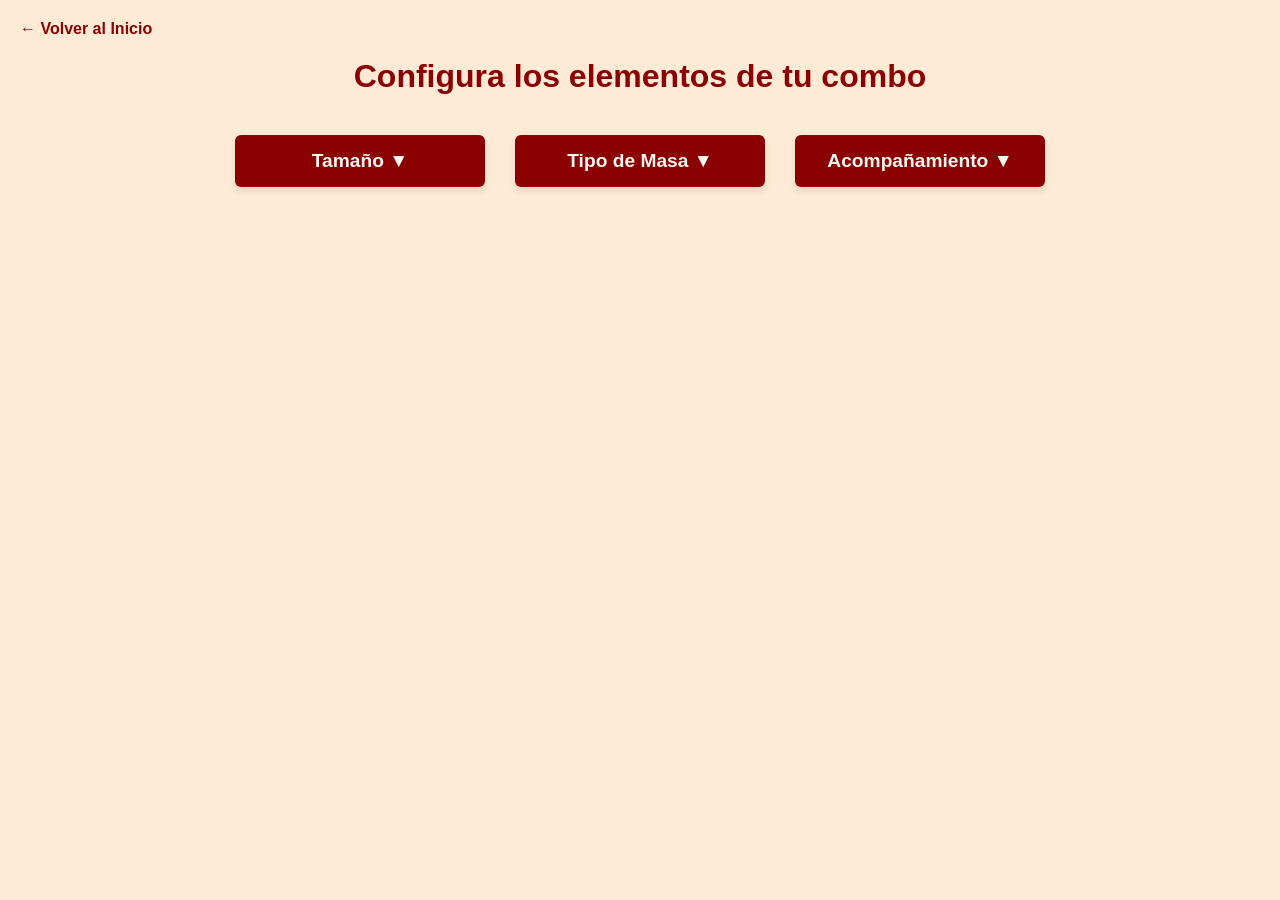
==== Web-Pizza-main/armarcombo.html @ 9ee4c00c "Add files via upload" ====
<!DOCTYPE html>
<html lang="es">
<head>
    <meta charset="UTF-8">
    <meta name="viewport" content="width=device-width, initial-scale=1.0">
    <meta name="description" content="Disfruta de las mejores pizzas preparadas con ingredientes frescos y promociones exclusivas.">

    <meta property="og:title" content="Inicio - Pizza" />
    <meta property="og:description" content="Las mejores pizzas, promociones especiales, combos y mas!." />
    <meta property="og:image" content="https://proyectopizzaweb.netlify.app/images/logoIcon.jpeg" />
    <meta property="og:url" content="https://proyectopizzaweb.netlify.app/index.html" />
    <meta property="og:logo" content="https://proyectopizzaweb.netlify.app/images/logoIcon.jpeg" />
    <meta property="og:type" content="website" />

    <link rel="stylesheet" href="css/style.css">
    <title>Arma tu Combo - Pizza</title>
    <style>
        body {
            background-color: #FFEAD5;
            font-family: 'Segoe UI', sans-serif;
            margin: 0;
            padding: 20px;
        }
    </style>
</head>
<body>

    <a href="index.html" class="volver">← Volver al Inicio</a>
    <h1 class="titulon">Configura los elementos de tu combo</h1>

    <div class="menu-desplegable-container">

        <div class="apartado-item">
            <div class="apartado-boton">Tamaño ▼</div>
            <ul class="opciones-lista">
                <li>Personal (4 Porciones)</li>
                <li>Mediana (8 Porciones)</li>
                <li>Grande (12 Porciones)</li>
                <li>Gigante (16 Porciones)</li>
            </ul>
        </div>

        <div class="apartado-item">
            <div class="apartado-boton">Tipo de Masa ▼</div>
            <ul class="opciones-lista">
                <li>Masa Tradicional</li>
                <li>Masa Delgada / Crujiente</li>
                <li>Sartén de Queso</li>
                <li>Borde Relleno de Queso</li>
            </ul>
        </div>

        <div class="apartado-item">
            <div class="apartado-boton">Acompañamiento ▼</div>
            <ul class="opciones-lista">
                <li>Papas Fritas</li>
                <li>Palitroques de Ajo</li>
                <li>Alitas BBQ</li>
                <li>Canelones Dulces</li>
            </ul>
        </div>

    </div>

</body>
</html>
---- Web-Pizza-main/css/style.css ----
* {
    margin: 0;
    padding: 0;
    box-sizing: border-box;
}

body{
    background-color: #FFEAD5;
}    

/* 
header{
    background-color: #962A2A;
    padding: 5px 30px;
} */

* {
    margin: 0;
    padding: 0;
    box-sizing: border-box;
}

/* Barra principal */
.caja-navegacion {
    background-color: #9b1212;
    width: 100%;
    min-height: 88px;
    box-shadow: 0px 4px 12px rgba(0, 0, 0, 0.25);
}

/* Contenedor interno */
.ajuste-espaciado {
    display: flex;
    align-items: center;
    justify-content: space-between;
    padding: 0 25px;
    min-height: 100px;
}

/* Logo */
.logo {
    width: 70px;
    height: 70px;
    object-fit: contain;
}

/* Botón domicilio */
.pedir-boton {
    border: none;
    background: #F4E1C8;
    color: #9b1212;
    font-weight: bold;
    font-size: 14px;
    border-radius: 18px;
    padding: 14px 24px;
    cursor: pointer;
}

/* Navbar interna */
.navbar {
    display: flex;
    align-items: center;
}

/* Formulario */
.formulario {
    display: flex;
    align-items: center;
    gap: 25px;
}

/* Links */
.links-verticalmente {
    display: flex;
    gap: 70px;
    padding: 0 50px 0 0;
}

li {
    list-style: none;
}

a {
    text-decoration: none;
}

.espacio-entre-links {
    color: white;
    font-size: 24px;
    font-weight: bold;
    font-family: 'Franklin Gothic Medium', 'Arial Narrow', Arial, sans-serif;
}

/* Buscador */
.contenedor-busqueda {
    display: flex;
    align-items: center;
    background: #F4E1C8;
    border-radius: 16px;
    padding: 0 12px;
    width: 190px;
    height: 40px;
}

.barra-busqueda {
    border: none;
    outline: none;
    background: transparent;
    width: 100%;
    font-size: 15px;
}

.btn-barra {
    border: none;
    background: transparent;
    cursor: pointer;
    display: flex;
    align-items: center;
}

.btn-busqueda {
    width: 22px;
    height: 22px;
}

/* Carrito */
.carrito-btn {
    border: none;
    background: transparent;
    cursor: pointer;
}

.btn-carrito {
    width: 50px;
    height: 50px;
}

/* CSS del carrusel */
/* https://www.youtube.com/watch?v=9FNNkzPBFcE */

.carrusel{
    width: 100%;
    max-width: 1280px;
    height: auto;
    margin: 0px auto;
    overflow: hidden;
}

.carrusel ul{
    display: flex;
    padding: 0;
    width: 500%;
    animation: slide 25s infinite ease-in-out;
}

.carrusel li{
    list-style: none;
    width: 20%;
    flex-shrink: 0;
}

.carrusel img{
    width: 100%;
    object-fit: cover;
    display: block;
}

/* CSS del menu */
/* https://www.youtube.com/watch?v=9FNNkzPBFcE */


.menu-section {
    max-width: 1500px;
    margin: 0 auto;
    padding: 20px;
}

.titulo {
    font-size: 2.5rem;
    margin: 40px 0 20px 50px;
    font-weight: bold;
    color: #222;
    font-family: 'Franklin Gothic Medium', 'Arial Narrow', Arial, sans-serif;
}

/* Contenedor de cuadros */
.contenedorMenu {
    display: flex;
    justify-content: center;
    flex-wrap: wrap;
    gap: 20px;
    margin-bottom: 50px;
}

/* Cuadro individual */
.individual {
    width: 325px;
    background-color: #9b1212;
    border-radius: 8px;
    overflow: hidden;
    text-decoration: none;
}

.individual img {
    width: 100%;
    height: 225px;
    object-fit: cover;
}

.contenidoIndividual {
    padding: 15px;
    text-align: center;
    color: #FAF7F2;
}

.contenidoIndividual h2 {
    margin: 0;
}

/* Parte del carrusel */
@keyframes slide {
    0% {margin-left: 0%;}
    18% {margin-left: 0%;}

    20% {margin-left: -100%;}
    38% {margin-left: -100%;}

    40% {margin-left: -200%;}
    58% {margin-left: -200%;}

    60% {margin-left: -300%;}
    78% {margin-left: -300%;}

    80% {margin-left: -400%;}
    100% {margin-left: -400%;}
}

/* Fin de parte del carrusel */
/* FOOTER */
.footer {
    background: #111;
    color: white;
    width: 100%;
    padding: 40px 60px;
}

.footer-contenedor {
    display: flex;
    justify-content: space-between;
    align-items: center;
    gap: 40px;
    flex-wrap: wrap;
}

/* Parte izquierda */
.footer-info {
    flex: 1;
    min-width: 320px;
}

.footer-info h2 {
    font-size: 34px;
    margin-bottom: 25px;
}

.footer-info p {
    font-size: 18px;
    margin-bottom: 18px;
}

/* Redes */
.redes-iconos {
    display: flex;
    gap: 15px;
    margin: 25px 0;
}

.redes-iconos a {
    text-decoration: none;
    color: white;
    background: #962A2A;
    padding: 12px 18px;
    border-radius: 8px;
    font-weight: bold;
    transition: 0.3s;
}

.redes-iconos a:hover {
    transform: scale(1.05);
}

/* Copyright */
.copyright {
    margin-top: 50px;
    color: #bdbdbd;
}

/* Mapa */
.mapa-contenedor {
    width: 420px;
    height: 220px;
    border-radius: 6px;
    overflow: hidden;
}

.mapa-contenedor iframe {
    width: 100%;
    height: 100%;
    border: none;
}

/* CSS armarcombo.html */
.volver {
    display: inline-block;
    margin-bottom: 20px;
    color: #8B0000;
    text-decoration: none;
    font-weight: bold;
}

.titulon {
    text-align: center;
    color: #8B0000;
    margin-bottom: 40px;
}

        /* Contenedor Flexbox para los 3 apartados del menú desplegable */
        .menu-desplegable-container {
            display: flex;
            justify-content: center;
            gap: 30px;
            flex-wrap: wrap;
            max-width: 1000px;
            margin: 0 auto;
        }

        /* Cada barra de apartado individual */
        .apartado-item {
            position: relative;
            width: 250px;
            list-style: none;
        }

        /* El botón principal de la barra */
        .apartado-boton {
            background-color: #8B0000;
            color: #FAF7F2;
            padding: 15px;
            text-align: center;
            font-weight: bold;
            font-size: 1.2rem;
            border-radius: 6px;
            cursor: pointer;
            box-shadow: 0 4px 6px rgba(0,0,0,0.1);
        }

        /* Lista de opciones que inicialmente está oculta */
        .opciones-lista {
            display: none;
            position: absolute;
            top: 100%;
            left: 0;
            width: 100%;
            background-color: #ffffff;
            border: 2px solid #8B0000;
            border-top: none;
            border-radius: 0 0 6px 6px;
            padding: 0;
            margin: 0;
            list-style: none;
            z-index: 100;
            box-shadow: 0 4px 8px rgba(0,0,0,0.1);
        }

        .opciones-lista li {
            padding: 12px;
            text-align: center;
            color: #333333;
            border-bottom: 1px solid #eee;
            cursor: pointer;
            transition: background-color 0.2s;
        }

        .opciones-lista li:last-child {
            border-bottom: none;
        }

        /* EFECTO HOVER: Muestra la lista al pasar el mouse por encima del apartado */
        .apartado-item:hover .opciones-lista {
            display: block;
        }

        /* Cambio de color de la opción al pasar el mouse */
        .opciones-lista li:hover {
            background-color: #FFEAD5;
            color: #8B0000;
            font-weight: bold;
        }

/*Fin CSS armarcombo.html */

/* CSS Seccion ConstruyetuCombo y SobreNosotros */
.seccion-combo {
    max-width: 1200px;
    margin: 50px auto;
    padding: 0 20px;
}

.combo-banner {
    display: flex;
    background-color: #8B0000;
    color: #FAF7F2;
    border-radius: 12px;
    overflow: hidden;
    align-items: center;
    box-shadow: 0 4px 15px rgba(0,0,0,0.1);
}

.combo-info {
    flex: 1;
    padding: 40px;
}

.subtitulo-seccion {
    font-size: 2.2rem;
    margin-top: 0;
    margin-bottom: 15px;
    color: #FFEAD5;
}

.combo-info p {
    margin-bottom: 25px;
    font-size: 1.1rem;
    line-height: 1.6;
}

.btn-combo {
    display: inline-block;
    background-color: #FFEAD5;
    color: #8B0000;
    padding: 12px 25px;
    border-radius: 6px;
    text-decoration: none;
    font-weight: bold;
    transition: transform 0.2s, background-color 0.2s;
}

.btn-combo:hover {
    transform: scale(1.05);
    background-color: #ffffff;
}

.combo-imagen {
    flex: 1;
    height: 350px;
}

.combo-imagen img {
    width: 100%;
    height: 100%;
    object-fit: cover;
}

/* --- SOBRE NOSOTROS --- */
.seccion-nosotros {
    max-width: 1200px;
    margin: 40px auto;
}

.contenedor-nosotros-tarjeta {
    display: flex;
    justify-content: center;
    padding: 0 20px;
}

.tarjeta-nosotros {
    text-decoration: none;
    width: 100%;
    max-width: 600px;
    background-color: #ffffff;
    border: 2px solid #8B0000;
    border-radius: 8px;
    overflow: hidden;
    transition: transform 0.3s;
    box-shadow: 0 4px 6px rgba(0,0,0,0.05);
}

.tarjeta-nosotros:hover {
    transform: translateY(-5px);
}

.tarjeta-nosotros-contenido {
    padding: 25px;
    text-align: center;
    color: #333333;
}

.tarjeta-nosotros-contenido h3 {
    color: #8B0000;
    font-size: 1.8rem;
    margin-top: 0;
    margin-bottom: 10px;
}

.tarjeta-nosotros-contenido p {
    color: #666666;
    margin-bottom: 20px;
}

.btn-externo {
    display: inline-block;
    background-color: #8B0000;
    color: #FAF7F2;
    padding: 10px 20px;
    border-radius: 5px;
    font-weight: bold;
    cursor: pointer;
    transition: background-color 0.2s;
}

.btn-externo:hover {
    background-color: #a60000;
}

/* Fin CSS Seccion ConstruyetuCombo y SobreNosotros */

/* CSS nosotros.html */
.header-nosotros {
            background-color: #8B0000;
            color: #FAF7F2;
            text-align: center;
            padding: 40px 20px;
        }

        .header-nosotros h1 {
            margin: 0;
            font-size: 2.5rem;
            color: #FFEAD5;
        }

        .container {
            max-width: 1100px;
            margin: 40px auto;
            padding: 0 20px;
        }

        .btn-volver {
            display: inline-block;
            background-color: #8B0000;
            color: #FAF7F2;
            padding: 10px 20px;
            border-radius: 5px;
            text-decoration: none;
            font-weight: bold;
            margin-bottom: 30px;
            transition: background-color 0.2s;
        }

        .btn-volver:hover {
            background-color: #a60000;
        }

        /* Sección Historia */
        .historia-completa {
            background-color: #ffffff;
            padding: 40px;
            border-radius: 8px;
            box-shadow: 0 4px 10px rgba(0,0,0,0.05);
            margin-bottom: 40px;
            line-height: 1.7;
        }

        .historia-completa h2 {
            color: #8B0000;
            margin-top: 0;
        }

        /* Galería de Imágenes usando Flexbox */
        .seccion-galeria h2 {
            color: #8B0000;
            margin-bottom: 20px;
        }

        .galeria-grid {
            display: flex;
            flex-wrap: wrap;
            gap: 20px;
            justify-content: center;
            margin-bottom: 40px;
        }

        .galeria-item {
            flex: 1 1 300px; /* Se adapta inteligentemente al espacio */
            max-width: 340px;
            height: 230px;
            border-radius: 8px;
            overflow: hidden;
            box-shadow: 0 4px 6px rgba(0,0,0,0.1);
        }

        .galeria-item img {
            width: 100%;
            height: 100%;
            object-fit: cover;
            transition: transform 0.3s;
        }

        .galeria-item img:hover {
            transform: scale(1.08); /* Efecto interactivo al pasar el mouse */
        }

        /* Sección de Contacto, Redes y Ubicación */
        .contacto-layout {
            display: flex;
            gap: 40px;
            flex-wrap: wrap;
            margin-top: 40px;
        }

        .info-redes {
            flex: 1 1 400px;
            background-color: #ffffff;
            padding: 30px;
            border-radius: 8px;
            box-shadow: 0 4px 10px rgba(0,0,0,0.05);
        }

        .info-redes h3 {
            color: #8B0000;
            margin-top: 0;
        }

        .redes-iconos {
            display: flex;
            gap: 15px;
            margin-top: 20px;
        }

        /* Botones simulados de redes sociales */
        .red-link {
            display: inline-block;
            background-color: #333;
            color: #fff;
            padding: 10px 15px;
            border-radius: 5px;
            text-decoration: none;
            font-weight: bold;
        }

        .red-link.fb { background-color: #3b5998; }
        .red-link.ig { background-color: #e1306c; }
        .red-link.wa { background-color: #25d366; }

        .mapa-contenedor {
            flex: 1 1 400px;
            border-radius: 8px;
            overflow: hidden;
            box-shadow: 0 4px 10px rgba(0,0,0,0.05);
            min-height: 300px;
        }

        /* Asegura que el mapa de Google ocupe todo su espacio */
        .mapa-contenedor iframe {
            width: 100%;
            height: 100%;
            border: 0;
            min-height: 300px;
        }

        @media (max-width: 768px) {
            .contacto-layout {
                flex-direction: column;
            }
        }

/* Fin CSS nosotros.html */

/* Responsive */
@media (max-width: 768px) {
    .footer-contenedor {
        flex-direction: column;
        text-align: center;
    }

    .redes-iconos {
        justify-content: center;
        flex-wrap: wrap;
    }

    .mapa-contenedor {
        width: 100%;
        max-width: 420px;
    }
}
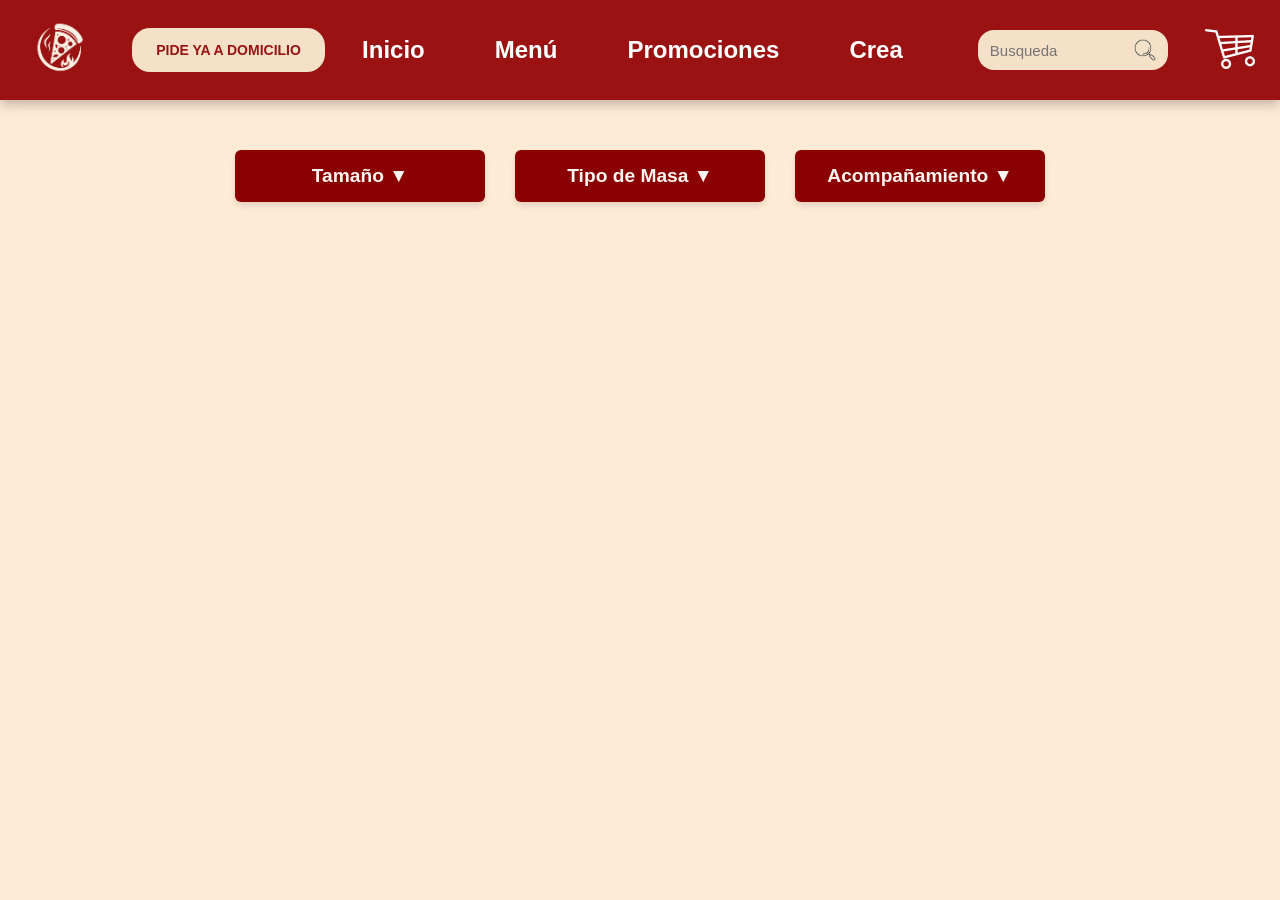
==== commit 57b83b27: "proyecto final 1.0" ====
--- a/Web-Pizza-main/armarcombo.html
+++ b/Web-Pizza-main/armarcombo.html
@@ -3,7 +3,8 @@
 <head>
     <meta charset="UTF-8">
     <meta name="viewport" content="width=device-width, initial-scale=1.0">
-    <meta name="description" content="Disfruta de las mejores pizzas preparadas con ingredientes frescos y promociones exclusivas.">
+    <meta name="description"
+        content="Disfruta de las mejores pizzas preparadas con ingredientes frescos y promociones exclusivas.">
 
     <meta property="og:title" content="Inicio - Pizza" />
     <meta property="og:description" content="Las mejores pizzas, promociones especiales, combos y mas!." />
@@ -19,14 +20,56 @@
             background-color: #FFEAD5;
             font-family: 'Segoe UI', sans-serif;
             margin: 0;
-            padding: 20px;
+
         }
     </style>
 </head>
+
 <body>
+    <header>
+        <nav class="caja-navegacion">
+        <div class="ajuste-espaciado">
 
-    <a href="index.html" class="volver">← Volver al Inicio</a>
-    <h1 class="titulon">Configura los elementos de tu combo</h1>
+            <div class="icon-button">
+                <a href="index.html">
+                    <img class="logo" src="img/logoPizza.png" alt="logo">
+                </a>
+            </div>
+
+            <div>
+                <button class="pedir-boton">PIDE YA A DOMICILIO</button>
+            </div>
+
+            <div class="navbar">
+                <form action="" class="formulario">
+
+                    <div class="links-espaciado">
+                        <ul class="links-verticalmente">
+                            <li><a class="espacio-entre-links" href="index.html">Inicio</a></li>
+                            <li><a class="espacio-entre-links" href="index.html">Menú</a></li>
+                            <li><a class="espacio-entre-links" href="index.html">Promociones</a></li>
+                            <li><a class="espacio-entre-links" href="armarcombo.html">Crea</a></li>
+                        </ul>
+                    </div>
+
+                    <div class="contenedor-busqueda">
+                        <input class="barra-busqueda" type="text" placeholder="Busqueda">
+
+                        <button class="btn-barra" type="submit">
+                            <img class="btn-busqueda" src="img/busqueda.png" alt="busqueda">
+                        </button>
+                    </div>
+
+                </form>
+            </div>
+
+            <button class="carrito-btn">
+                <img class="btn-carrito" src="img/icon-icons-carrito.png" alt="carrito">
+            </button>
+
+        </div>
+    </nav>
+    </header>
 
     <div class="menu-desplegable-container">
 
@@ -61,6 +104,8 @@
         </div>
 
     </div>
+    </div>
+    
+</body>
 
-</body>
 </html>
--- a/Web-Pizza-main/css/style.css
+++ b/Web-Pizza-main/css/style.css
@@ -13,12 +13,6 @@
     background-color: #962A2A;
     padding: 5px 30px;
 } */
-
-* {
-    margin: 0;
-    padding: 0;
-    box-sizing: border-box;
-}
 
 /* Barra principal */
 .caja-navegacion {
@@ -140,7 +134,7 @@
 
 .carrusel{
     width: 100%;
-    max-width: 1280px;
+    max-width: 950px;
     height: auto;
     margin: 0px auto;
     overflow: hidden;
@@ -161,6 +155,7 @@
 
 .carrusel img{
     width: 100%;
+    align-items: center;
     object-fit: cover;
     display: block;
 }
@@ -199,6 +194,12 @@
     border-radius: 8px;
     overflow: hidden;
     text-decoration: none;
+    transition: 0.3s;
+}
+
+.individual:hover {
+    transform: translateY(-8px);
+    box-shadow: 0 8px 20px rgba(0,0,0,0.25);
 }
 
 .individual img {
@@ -332,6 +333,7 @@
             flex-wrap: wrap;
             max-width: 1000px;
             margin: 0 auto;
+            padding: 50px;
         }
 
         /* Cada barra de apartado individual */
@@ -455,10 +457,52 @@
     height: 350px;
 }
 
+
+
+/* Imagen de Nuestra Trayectoria */
+.bloque {
+    max-width: 1200px;
+    margin: 50px auto;
+    padding: 0 20px;
+}
+
+.box-info-image {
+    display: flex;
+    background-color: #8B0000;
+    color: #FAF7F2;
+    border-radius: 12px;
+    overflow: hidden;
+    align-items: center;
+    box-shadow: 0 4px 15px rgba(0,0,0,0.1);
+}
+
+.box-info-image {
+    flex: 1;
+    padding: 40px;
+}
+
+
+.box-image {
+    flex: 1;
+    height: 320px;
+    width: 552px;
+}
+
+.box-image img {
+    width: 100%;
+    height: 100%;
+}
+
+.box-info {
+    flex: 1;
+    padding: 0px 50px 0 0;
+}
+
+
+
 .combo-imagen img {
     width: 100%;
     height: 100%;
-    object-fit: cover;
 }
 
 /* --- SOBRE NOSOTROS --- */
